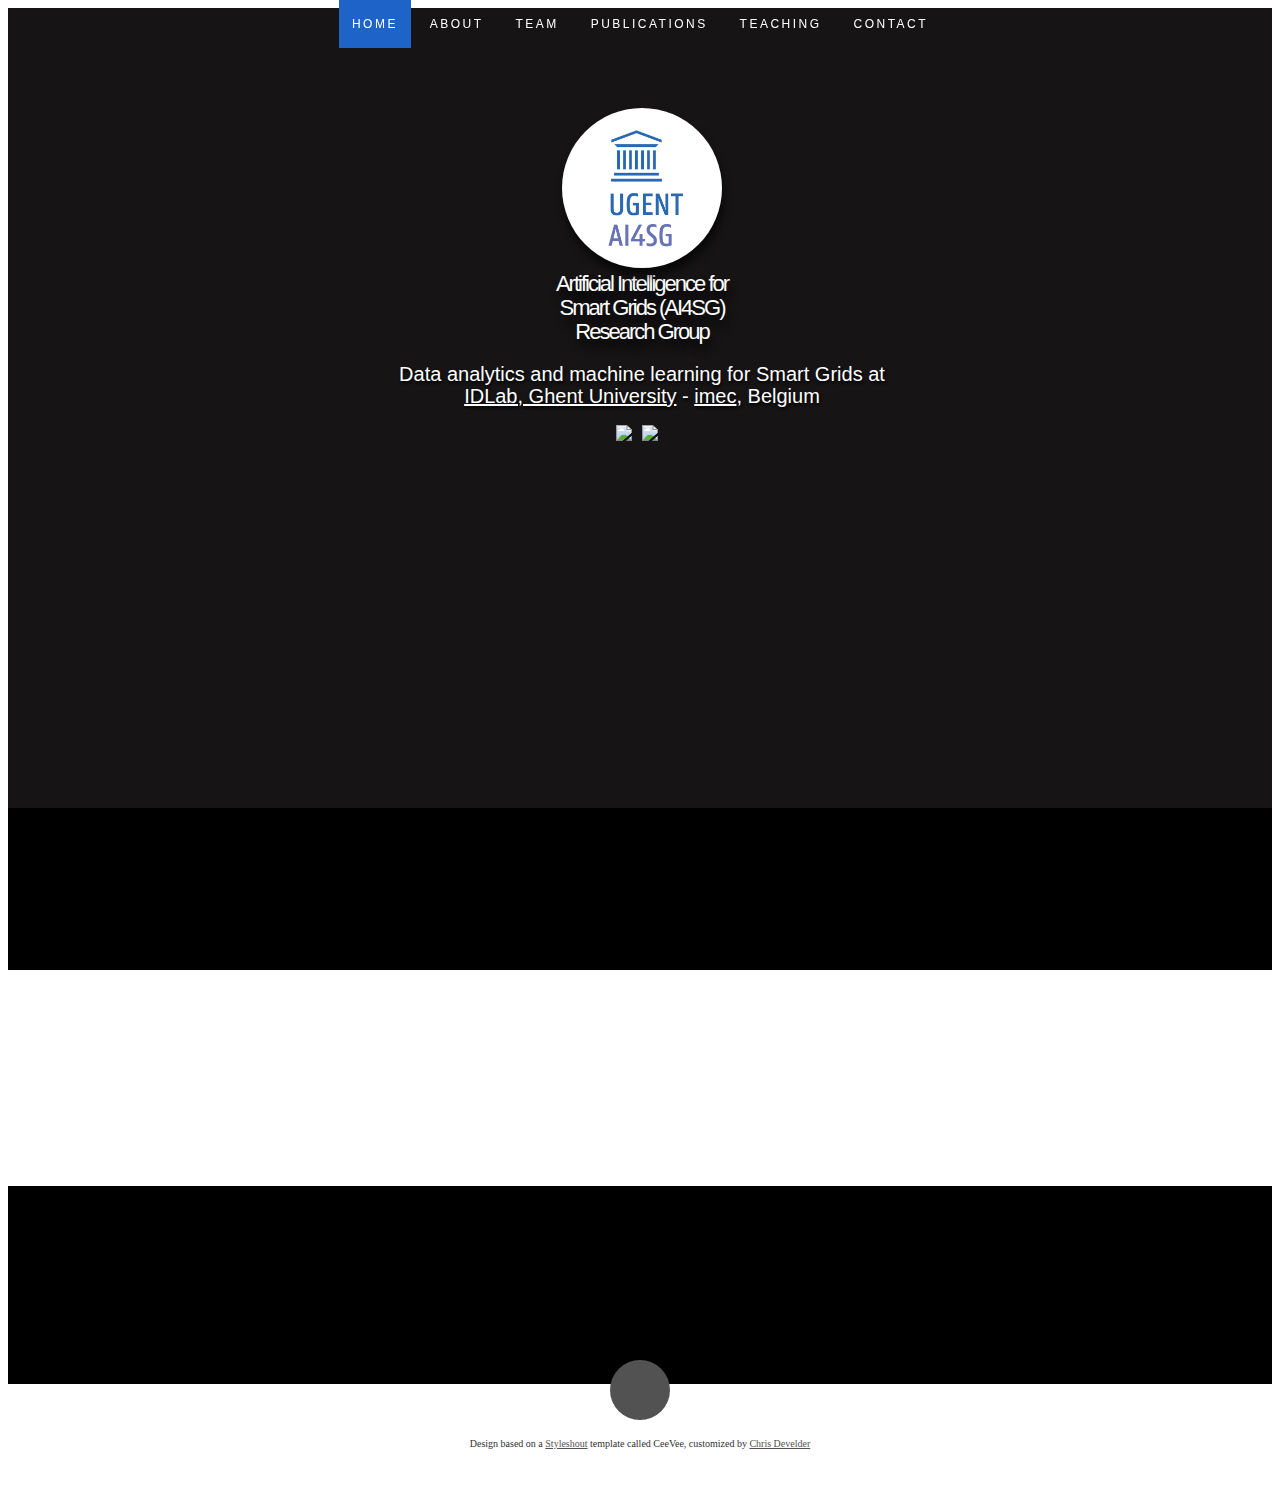
==== index_notracking.html @ aebfbe36 "Updated about & team sections; preparing projects" ====
<!DOCTYPE html>
<html class="no-js" lang="en">
<head>

   <!--- Basic Page Needs
   ================================================== -->
   <meta charset="utf-8">
	<title>Ghent University - Artificial Intelligence for Smart Grids (AI4SG)</title>
	<meta name="description" content="Ghent University - Artificial Intelligence for Smart Grids (AI4SG) ">
	<meta name="author" content="Chris Develder">

   <!-- Mobile Specific Metas
   ================================================== -->
	<meta name="viewport" content="width=device-width, initial-scale=1, maximum-scale=1">

	<!-- CSS
    ================================================== -->
   <link rel="stylesheet" href="css/default-new-ugent.css?v=2018.02.23">
   <link rel="stylesheet" href="css/layout-new-ugent.css?v=2019.06.03b">
   <link rel="stylesheet" href="css/media-queries-new-ugent.css">
   <link rel="stylesheet" href="css/magnific-popup.css">

   <!-- Script
   ================================================== -->
	<script src="js/modernizr.js"></script>
	<!-- script type="text/javascript"
      src="https://maps.googleapis.com/maps/api/js?key=AIzaSyBbfGh1CPxBSNuPPM1Goz-8ocKz6yZFufI"></script -->

   <!-- Favicons - used to be via https://realfavicongenerator.net/
    now: https://www.emergeinteractive.com/insights/detail/the-essentials-of-favicons/
  ================================================== -->
<link rel="icon" href="favicons/favicon-32.png" sizes="32x32">
<link rel="icon" href="favicons/favicon-57.png" sizes="57x57">
<link rel="icon" href="favicons/favicon-76.png" sizes="76x76">
<link rel="icon" href="favicons/favicon-96.png" sizes="96x96">
<link rel="icon" href="favicons/favicon-128.png" sizes="128x128">
<link rel="icon" href="favicons/favicon-192.png" sizes="192x192">
<link rel="icon" href="favicons/favicon-228.png" sizes="228x228">

<!-- Android -->
<link rel="shortcut icon" sizes="196x196" href=“favicons/favicon-196.png">

<!-- iOS -->
<link rel="apple-touch-icon" href="favicons/favicon-120.png" sizes="120x120">
<link rel="apple-touch-icon" href="favicons/favicon-152.png" sizes="152x152">
<link rel="apple-touch-icon" href="favicons/favicon-180.png" sizes="180x180">

<!-- Windows 8 IE 10-->
<meta name="msapplication-TileColor" content="#e9f0fa">
<meta name="msapplication-TileImage" content="favicons/favicon-144.png">

<!— Windows 8.1 + IE11 and above —>
<meta name="msapplication-config" content="favicons/browserconfig.xml" />

</head>

<body>

   <!-- Header
   ================================================== -->
   <header id="home">

      <nav id="nav-wrap">

        <a class="mobile-btn" href="#nav-wrap" title="Show navigation">Show navigation</a>
	      <a class="mobile-btn" href="#" title="Hide navigation">Hide navigation</a>

         <ul id="nav" class="nav">
            <li class="current"><a class="smoothscroll" href="#home">Home</a></li>
            <li><a class="smoothscroll" href="#about">About</a></li>
            <li><a class="smoothscroll" href="#staff">Team</a></li>
            <li><a class="smoothscroll" href="#publications">Publications</a></li>
	         <!-- TODO -- li><a class="smoothscroll" href="#projects">Projects</a></li -->
            <li><a class="smoothscroll" href="#teaching">Teaching</a></li>
	         <li><a class="smoothscroll" href="#contact">Contact</a></li>
         </ul> <!-- end #nav -->

      </nav> <!-- end #nav-wrap -->

      <div class="row banner">
         <div class="banner-text">
     <img class="profile-pic"  src="images/logos/ugent-ai4sg-logo-color-square-01.png" alt="" />
	   <h1 class="responsive-headline"> Artificial Intelligence for
         <br> Smart Grids (AI4SG)
         <br>Research Group</h1>
	   <h2><span> Data analytics and machine learning for Smart Grids at <br><a href="http://idlab.ugent.be/">IDLab, Ghent
         University</a> - <a href="http://www.imec.be/">imec</a>, Belgium</span></h2>
	 	   <br>
     <div id="intro"></div>
	   <div class="logorow">
	     <div class="logoentry"><a href="http://idlab.ugent.be"><img src="images/logos/ugent-logo-2016-white-shadow.png" style="width:120px;"/></a></div>
	   <div class="logoentry"><a href="http://www.imec.be"><img src="images/logos/imec-logo-white-shadow.png" style="width:100px;"/></a></div>
	   </div> <!-- logorow end -->
	   
         </div>
      </div>

      <p class="scrolldown">
         <a class="smoothscroll" href="#about"><i class="icon-down-circle"></i></a>
      </p>

   </header> <!-- Header End -->


   <!-- About Section
   ================================================== -->
   <section id="about">
   </section> <!-- About Section End-->

   <!-- Staff & Students Section
   ================================================== -->
   <section id="staff">
   </section>

   <!-- Publications Section
   ================================================== -->
   <section id="publications">
   </section> <!-- Publications End -->

   <!-- Projects Section
   ================================================== -->
   <!-- TODO -- section id="projects">
   </section> <!-- Projects End -->

   <!-- Teaching Section
   ================================================== -->
   <section id="teaching">
   </section> <!-- Teaching End-->

    <!-- Contact Section
   ================================================== -->
   <section id="contact">
   </section> <!-- Contact Section End-->


   <!-- footer
   ================================================== -->
   <footer>
      <div class="row">
      <div class="twelve columns">
	<!--ul class="social-links">
	<li><a href="#"><i class="fa fa-facebook"></i></a></li>
	<li><a href="#"><i class="fa fa-twitter"></i></a></li>
	<li><a href="#"><i class="fa fa-google-plus"></i></a></li>
	<li><a href="#"><i class="fa fa-linkedin"></i></a></li>
	<li><a href="#"><i class="fa fa-instagram"></i></a></li>
	<li><a href="#"><i class="fa fa-dribbble"></i></a></li>
	<li><a href="#"><i class="fa fa-skype"></i></a></li>
	</ul-->

	<ul class="copyright">
	  <!--li>&copy; Copyright 2014 CeeVee</li-->
	  <li>Design based on a <a title="Styleshout" href="http://www.styleshout.com/" target="_blank">Styleshout</a> template called CeeVee, customized by <a href="http://users.ugent.be/~cdvelder" target="_blank">Chris Develder</a></li>
	</ul>
	
      </div>
      
      <div id="go-top"><a class="smoothscroll" title="Back to Top" href="#home"><i class="icon-up-open"></i></a></div>
      </div> <!-- end row -->

   </footer> <!-- Footer End-->
 
   <!-- Java Script 
   ================================================== -->
   <script src="https://ajax.googleapis.com/ajax/libs/jquery/1.10.2/jquery.min.js"></script>
   <script>window.jQuery || document.write('<script src="js/jquery-1.10.2.min.js"><\/script>')</script>
   <script type="text/javascript" src="js/jquery-migrate-1.2.1.min.js"></script>
   
   <!-- Include other html
   ================================================== -->
   <script>
      $(function(){
        $("#intro").load("sections/intro.html?v=2020.08.21", setSmoothScrollOnSection("#intro"));
        $("#about").load("sections/about.html?v=2020.08.21", setSmoothScrollOnSection("#about"));
        $("#staff").load("sections/staff.html?v=2021.02.24", setSmoothScrollOnSection("#staff"));
        $("#publications").load("sections/publications.html?v=2021.03.22", initPubSection)
        // $("#projects").load("sections/projects.html?v=2021.07.12",
        //     setSmoothScrollOnSection("#projects"));
        $("#teaching").load("sections/teaching.html?v=2020.08.21");
        $("#contact").load("sections/contact.html?v=2020.08.21");
      });
   </script>

   <!-- Include rest of js
   ================================================== -->
   <script src="js/jquery.flexslider.js"></script>
   <script src="js/waypoints.js"></script>
   <script src="js/jquery.fittext.js"></script>
   <script src="js/magnific-popup.js"></script>
   <script src="js/init.js?v=2020.08.21"></script>


</body>

</html>
---- css/layout-new-ugent.css ----
/*
=====================================================================
*   ceevee v1.0 Layout Stylesheet
*   url: styleshout.com
*   03-18-2014
=====================================================================

   TOC:
   a. General Styles
   b. Header Styles
   c. About Section
   h. Contact Section
   i. Footer

===================================================================== */

/* ------------------------------------------------------------------ */
/* a. General Styles
/* ------------------------------------------------------------------ */

body { background: #FFF; }

img.inline { height: 1em; }

/* ------------------------------------------------------------------ */
/* b. Header Styles
/* ------------------------------------------------------------------ */

header {
   position: relative;
   height: 800px;
   min-height: 500px;
   width: 100%;
   /* background: #161415 url(../images/NewYork-05.jpg) no-repeat top center; */
   /* background: #161415 url(../images/Ghent-00-bw.jpg) no-repeat top center; */
   /* background: #161415 url(../images/graslei-grey.jpg) no-repeat top center; */
   background: #161415 url(../images/tree.jpg) no-repeat top center;
   background-size: cover !important;
	-webkit-background-size: cover !important;
   text-align: center;
   overflow: hidden;
}

/* vertically center banner section */
header:before {
   content: '';
   display: inline-block;
   vertical-align: middle;
   height: 100%;
}

header .banner {
   display: inline-block;
   vertical-align: top;
   margin: 0 auto;
   width: 85%;
   padding-top: 100px;s
   padding-bottom: 30px;s
   text-align: center;
}

header .banner-text { width: 100%; }

header .logo {
   position: relative;
   width: 200px;
   height: 200px;
}

header .profile-pic {
   position: relative;
   width: 160px;
   height: 160px;
   border-radius: 100%;
   box-shadow: 2px 8px 8px 0 rgba(0, 0, 0, .6);
}

header .banner-text h1 {
   font: 22px/1.1em 'ugentpannotext_semibold', sans-serif;
   color: #fff;
   letter-spacing: -2px;
   margin: 0 auto 18px auto;
   text-shadow: 2px 8px 8px rgba(0, 0, 0, .8);
}

header .banner-text h2 {
   font: 20px/1.1em 'ugentpannotext_semibold', sans-serif;
   color: #FFF;
   margin: 0 auto;
   width: 70%;
   text-shadow: 1px 2px 3px rgba(0, 0, 0, .9);
}

header .banner-text h2 a,
header .banner-text h2 a:visited,
header .banner-text h2 a:active  {
    color: #FFF;
}

header .banner-text h2 a:hover {
    color: #FFF;
    background: #1E64C8;
    /* border-bottom: 2px #FFF dotted; */
}

header .banner-text h3 {
   /* font: 17px/1.9em 'gentium_book_basicbold', serif; */
   font: 18px/1.4em 'ugentpannotext_semibold', sans-serif;
   /* font: 18px/1.9em 'opensans-bold', sans-serif;
   /* color: #D5D5D5; */
   color: #e9f0fa;
   margin: 0 auto;
   width: 50%;
   /* text-shadow: 1px 2px 3px rgba(0, 0, 0, .9); */
   text-shadow: 1px 2px 3px rgba(0, 0, 0, .9), 0 0 1em rgba(0, 0, 0, .9);
}

header .banner-text h3 span,
header .banner-text h3 a {
   color: #FFF;
}
header .banner-text h3 a:hover {
   color: #FFF;
   background: #1E64C8;
   /* border-bottom: 2px #FFF dotted; */
}

header .banner-text hr {
   width: 60%;
   margin: 18px auto 24px auto;
   border-color: rgba(150, 150, 150, .1);
   height: 3px;
}

/* header social links */
header .social {
   margin: 24px 0;
   padding: 0;
   font-size: 30px;
   text-shadow: 0px 1px 2px rgba(0, 0, 0, .8);
}
header .social li {
   display: inline-block;
   margin: 0 15px;
   padding: 0;
}
header .social li a { color: #fff; }
header .social li a:hover { color: #F00000; }
header .social li img {
    width: 100px;
    box-shadow: 2px 8px 8px 0 rgba(0, 0, 0, .6);
}

/* scrolldown link */
header .scrolldown a {
   position: absolute;
   bottom: 30px;
   left: 50%;
   margin-left: -29px;
   color: #fff;
   display: block;
   height: 42px;
   width: 42px;
   font-size: 42px;
   line-height: 42px;
   color: #fff;
   border-radius: 100%;

   -webkit-transition: all .3s ease-in-out;
   -moz-transition: all .3s ease-in-out;
   -o-transition: all .3s ease-in-out;
   transition: all .3s ease-in-out;
}

header .scrolldown a:hover { color: #1E64C8; background: none; }

header .logorow {
    display: table;
    margin-left:auto; 
    margin-right:auto;
}

header .logoentry {
    display: table-cell;
    vertical-align: middle;
    padding-right: 10px;
}

header .logoentry a:hover, header .logoentry a:focus { background: none; }

/* primary navigation
--------------------------------------------------------------------- */
#nav-wrap ul, #nav-wrap li, #nav-wrap a {
	 margin: 0;
	 padding: 0;
	 border: none;
	 outline: none;
}

/* nav-wrap */
#nav-wrap {
   font: 12px 'ugentpannotext_semibold', sans-serif;
   width: 100%;
   text-transform: uppercase;
   letter-spacing: 2.5px;
   margin: 0 auto;
   z-index: 1000;
   position: fixed;
   left: 0;
   top: 0;
}
.opaque { background-color: #333; }

/* hide toggle button */
#nav-wrap > a.mobile-btn { display: none; }

ul#nav {
   min-height: 48px;
   width: auto;

   /* center align the menu */
   text-align: center;
}
ul#nav li {
   position: relative;
   list-style: none;
   height: 48px;
   display: inline-block;
}

/* Links */
ul#nav li a {

/* 8px padding top + 8px padding bottom + 32px line-height = 48px */

   display: inline-block;
   padding: 8px 13px;
   line-height: 32px;
	text-decoration: none;
   text-align: left;
   color: #fff;

	-webkit-transition: color .2s ease-in-out;
	-moz-transition: color .2s ease-in-out;
	-o-transition: color .2s ease-in-out;
	-ms-transition: color .2s ease-in-out;
	transition: color .2s ease-in-out;
}

ul#nav li a:active { background-color: transparent !important; }
ul#nav li.current a { /* color: #1E64C8; */ background: #1E64C8; }
ul#nav li a:hover, ul#nav li a:focus { background: #e9f0fa; color: #000; }


/* ------------------------------------------------------------------ */
/* c. About Section
/* ------------------------------------------------------------------ */

#about {
   background: #000;
   padding-top: 96px;
   padding-bottom: 66px;
   overflow: hidden;
   min-height: 100%;
}

#about a, #about a:visited  { color: #fff; }
#about a:hover, #about a:focus { color: #1E64C8; background: none}

#about h2 {
   font: 22px/30px 'ugentpannotext_semibold', sans-serif;
   color: #fff;
   margin-bottom: 12px;
}

#about p {
   line-height: 25px;
   color: #BABABA;
}

#about .profile-pic {
   position: relative;
   width: 120px;
   height: 120px;
   border-radius: 100%;
}
#about .contact-details { width: 41.66667%; }
#about .download {
   width: 58.33333%;
   padding-top: 6px;
}
#about .main-col { padding-right: 5%; }
#about .download .button {
   margin-top: 6px;
   background: #444;
}
#about .download .button:hover {
   background: #fff;
   color: #2B2B2B;
}
#about .download .button i {
   margin-right: 15px;
   font-size: 20px;
}

/* ------------------------------------------------------------------ */
/* x. Talks & Teaching Section
/* ------------------------------------------------------------------ */

#talks, #teaching, #publications, #staff, #projects {
   background: #FFF;
   padding-top: 72px;
   padding-bottom: 0px;
   overflow: hidden;
}

#talks h1, #teaching h1, #publications h1, #staff h1, #projects h1 {
   text-transform: uppercase;
   margin-bottom: 20px;
   letter-spacing: 1px;
}

#talks p {
    margin: 0 0 10px 0;
}

#staff .profile-pic {
   position: relative;
   width: 50px;
   height: 50px;
   border-radius: 100%;
   box-shadow: 1px 1px 2px 0 rgba(0, 0, 0, .6);
}

#staff .staffrow {
    display: table;
    margin-bottom: 10px;
}

#staff .staffentry {
    display: table-cell;
    vertical-align: middle;
    line-height: 25px;
    padding-right: 10px;
    min-width: 60px;
}

#staff .smartgrid {
    border-left: 4px solid #71A860;
}

#staff .ir {
    border-left: 4px solid #DC4E28;
}

#staff .media {
    border-left: 4px solid #F1A42B;
}

#staff .optical {
    border-left: 4px solid #6F71B9;
}

/* ------------------------------------------------------------------ */
/* x. Publications Section
/* ------------------------------------------------------------------ */
#publications .pubrow {
display: inline-block;
}
#publications .pubtype {
display: inline-block;
vertical-align: middle;
}

#publications .smartgrid, #talks .smartgrid {
border-left: 3px solid #71A860;
}

#publications .pubhighlight.smartgrid {
/* background-color: #F2F9F5; */
border-bottom: 1px dashed #71A860;
border-top: 1px dashed #71A860;
border-right: 1px dashed #71A860;
}

#publications .ir, #talks .ir {
border-left: 3px solid #DC4E28;
}

#publications .pubhighlight.ir {
/* background-color: #FCF3F4; */
border-bottom: 1px dashed #DC4E28;
border-top: 1px dashed #DC4E28;
border-right: 1px dashed #DC4E28;
}

#publications .media {
border-left: 3px solid #F1A42B;
}

#publications .optical, #talks .optical {
border-left: 3px solid #6F71B9;
}

#publications .pubhighlight.optical {
/* background-color: #F3F4F9; */
border-bottom: 1px dashed #6F71B9;
border-top: 1px dashed #6F71B9;
border-right: 1px dashed #6F71B9;
}

pubauth, pubeditor {
}

pubtitle {
font-weight: bold;
}

pubyear {
}

pubmention {
  font-weight: bold;
  color: #4C4C4C;
}


pubconf, pubjournal, pubchapter, pubtitlechapter {
font-style: italic;
}

#publications h3 {
   font: 18px/24px 'source_sans_probold', sans-serif;
   text-transform: uppercase;
   letter-spacing: 3px;
   color: #EBEEEE;
   margin-bottom: 6px;
}

#publications h3 span, #talks h3 span { display: none; z-index: 1000;}

#publications h3.inproceedings:before, #talks h3.inproceedings:before {
   font-family: 'FontAwesome';
   content: "\f0ac";
   padding-right: 10px;
   font-size: 40px;
   line-height: 48px;
   text-align: left;
   float: left;
   color: #E6E8EB;
   z-index: 100;
}

#publications h3.article:before {
   font-family: 'FontAwesome';
   content: "\f15b";
   padding-right: 10px;
   font-size: 40px;
   line-height: 48px;
   text-align: left;
   float: left;
   color: #E6E8EB;
   position: relative;
   z-index: 100;
}

#publications h3.inbook:before {
   font-family: 'FontAwesome';
   content: "\f02d";
   padding-right: 10px;
   font-size: 40px;
   line-height: 48px;
   text-align: left;
   float: left;
   color: #E6E8EB;
   z-index: 100;
}

#publications h3.phdthesis:before {
   font-family: 'FontAwesome';
   content: "\f19d";
   padding-right: 10px;
   font-size: 32px;
   line-height: 48px;
   text-align: left;
   float: left;
   color: #E6E8EB;
   z-index: 100;
}

#talks h3.tutorial:before {
   font-family: 'FontAwesome';
   content: "\f19d";
   padding-right: 10px;
   font-size: 32px;
   line-height: 48px;
   text-align: left;
   float: left;
   color: #E6E8EB;
   z-index: 100;
}

#talks h3.visit:before {
   font-family: 'FontAwesome';
   content: "\f19c";
   padding-right: 10px;
   font-size: 32px;
   line-height: 48px;
   text-align: left;
   float: left;
   color: #E6E8EB;
   z-index: 100;
}

.file-links a {
  white-space: nowrap;
}

.file-links a, .file-links a:visited { color: #505050; }
.file-links a:hover, .file-links a:focus { color: #1E64C8; }

.file-links {
   font: 14px/16px 'ugentpannotext_semilight', sans-serif;
   /* font-size: 12px; */
   margin: 5px 0 5px 0;
   padding: 0;
}
.file-links li {
    display: inline-block;
    margin: 0;
    padding: 0;
    margin-left: 1em;
    color: #F06000;
}
.file-links li:first-child { margin-left: 0; }

#talks .file-links, .file-links.alumni {
   display:inline;
   font-size: 12px;
   margin: 12px 0 5px 0;
   padding: 10px;
}

/* publication navigation, based on pagination from CeeVee */
.pubfiltering {
   text-align: left;
}

.pubfiltering ul li {
   display: inline-block;
   margin: 0;
   padding: 0;
}

.pubfiltering .pub-classes {
   font: 14px/16px 'ugentpannotext_semibold', sans-serif;
   display: inline-block;
   padding: 6px 6px;
   margin-right: 3px;
   margin-bottom: 6px;
	color: #6E757C;
	background-color: #E6E8EB;

	-webkit-transition: all 200ms ease-in-out;
	-moz-transition: all 200ms ease-in-out;
	-o-transition: all 200ms ease-in-out;
	-ms-transition: all 200ms ease-in-out;
	transition: all 200ms ease-in-out;

   -moz-border-radius: 3px;
   -webkit-border-radius: 3px;
   -khtml-border-radius: 3px;
	border-radius: 3px;
}

.pubfiltering .pub-classes.article:before {
   font-family: 'FontAwesome';
   content: "\f15b";
   padding-right: .5em;
}

.pubfiltering .pub-classes.inproceedings:before {
   font-family: 'FontAwesome';
   content: "\f0ac";
   padding-right: .5em;
}

.pubfiltering .pub-classes.inbook:before {
   font-family: 'FontAwesome';
   content: "\f02d";
   padding-right: .5em;
}

.pubfiltering .pub-classes:hover {
   background: #838A91;
   color: #fff;
}

.pubfiltering .current,
.pubfiltering .current:hover {
   background-color: #505050;
   color: #fff;
}

.pubfiltering .inactive,
.pubfiltering .inactive:hover {
   background-color: #E6E8EB;
	color: #A9ADB2;
}

.pubfiltering .prev, .pubfiltering .next {}


#publications input {
   /* padding: 18px 20px; */
	border: 1;
	outline: none;
	padding: 3px 3px;
	margin-botom: 6px;
	margin-right: 3px;
	font-size: 15px;
	line-height: 20px;
}

/* Pop-up for abstract and bibtex */

/* Styles for dialog window */
.pubabstract, .pubbibtex {
    background: white;
    padding: 20px 30px;
    text-align: left;
    max-width: 700px;
    max-height: 800px;
    margin: 40px auto;
    position: relative;
    overflow:auto;   
}

.pubabstract h4, .pubbibtex h4 {
    font: 15px/24px 'source_sans_probold', sans-serif;
    margin-bottom: 0px;
}

.pubabstract p:before {
  content: "ABSTRACT:  ";  
}

.pubabstract code {
    font-size: 15px;
    line-height: 10px;
}



/**
 * Fade-zoom animation for first dialog
 */

/* start state */
.my-mfp-zoom-in .zoom-anim-dialog {
    opacity: 0;

    -webkit-transition: all 0.2s ease-in-out; 
    -moz-transition: all 0.2s ease-in-out; 
    -o-transition: all 0.2s ease-in-out; 
    transition: all 0.2s ease-in-out; 

    -webkit-transform: scale(0.8); 
    -moz-transform: scale(0.8); 
    -ms-transform: scale(0.8); 
    -o-transform: scale(0.8); 
    transform: scale(0.8); 
}

/* animate in */
.my-mfp-zoom-in.mfp-ready .zoom-anim-dialog {
    opacity: 1;

    -webkit-transform: scale(1); 
    -moz-transform: scale(1); 
    -ms-transform: scale(1); 
    -o-transform: scale(1); 
    transform: scale(1); 
}

/* animate out */
.my-mfp-zoom-in.mfp-removing .zoom-anim-dialog {
    -webkit-transform: scale(0.8); 
    -moz-transform: scale(0.8); 
    -ms-transform: scale(0.8); 
    -o-transform: scale(0.8); 
    transform: scale(0.8); 

    opacity: 0;
}

/* Dark overlay, start state */
.my-mfp-zoom-in.mfp-bg {
    opacity: 0.001; /* Chrome opacity transition bug */
    -webkit-transition: opacity 0.3s ease-out; 
    -moz-transition: opacity 0.3s ease-out; 
    -o-transition: opacity 0.3s ease-out; 
    transition: opacity 0.3s ease-out;
}
/* animate in */
.my-mfp-zoom-in.mfp-ready.mfp-bg {
    opacity: 0.8;
}
/* animate out */
.my-mfp-zoom-in.mfp-removing.mfp-bg {
    opacity: 0;
}

    

/* fadein/fadeout effect for modal popup
/* ------------------------------------------------------------------ */

/* content at start */
.mfp-fade.mfp-wrap .mfp-content .popup-modal {
   opacity: 0;
   -webkit-transition: all 200ms ease-in-out;
	-moz-transition: all 200ms ease-in-out;
	-o-transition: all 200ms ease-in-out;
	-ms-transition: all 200ms ease-in-out;
   transition: all 200ms ease-in-out;
}
/* content fadein */
.mfp-fade.mfp-wrap.mfp-ready .mfp-content .popup-modal {
   opacity: 1;
}
/* content fadeout */
.mfp-fade.mfp-wrap.mfp-removing .mfp-content .popup-modal {
   opacity: 0;
}

/* Flex Slider
/* ------------------------------------------------------------------ */

/* Reset */
.flexslider a:active,
.flexslider a:focus  { outline: none; }
.slides,
.flex-control-nav,
.flex-direction-nav { margin: 0; padding: 0; list-style: none; }
.slides li { margin: 0; padding: 0;}

/* Necessary Styles */
.flexslider {
   position: relative;
   zoom: 1;
   margin: 0;
   padding: 0;
}
.flexslider .slides { zoom: 1; }
.flexslider .slides > li { position: relative; }

/* Hide the slides before the JS is loaded. Avoids image jumping */
.flexslider .slides > li { display: none; -webkit-backface-visibility: hidden; }
/* Suggested container for slide animation setups. Can replace this with your own */
.flex-container { zoom: 1; position: relative; }

/* Clearfix for .slides */
.slides:before,
.slides:after {
   content: " ";
   display: table;
}
.slides:after {
   clear: both;
}

/* No JavaScript Fallback */
/* If you are not using another script, such as Modernizr, make sure you
 * include js that eliminates this class on page load */
.no-js .slides > li:first-child { display: block; }

/* Slider Styles */
.slides { zoom: 1; }
.slides > li {
   /*margin-right: 5px; */
   overflow: hidden;
}

/* Control Nav */
.flex-control-nav {
    width: 100%;
    position: absolute;
    bottom: -20px;
    text-align: left;
}
.flex-control-nav li {
    margin: 0 6px;
    display: inline-block;
    zoom: 1;
    *display: inline;
}
.flex-control-paging li a {
    width: 12px;
    height: 12px;
    display: block;
    background: #ddd;
    background: rgba(255, 255, 255, .3);
    cursor: pointer;
    text-indent: -9999px;
    -webkit-border-radius: 20px;
    -moz-border-radius: 20px;
    -o-border-radius: 20px;
    border-radius: 20px;
    box-shadow: inset 0 0 3px rgba(255, 255, 255, .3);
}
.flex-control-paging li a:hover {
    background: #CCC;
    background: rgba(255, 255, 255, .7);
}
.flex-control-paging li a.flex-active {
    background: #fff;
    background: rgba(255, 255, 255, .9);
    cursor: default;
}

/* ------------------------------------------------------------------ */
/* h. Contact Section
/* ------------------------------------------------------------------ */

#contact {
   background: #000;
   padding-top: 96px;
   padding-bottom: 102px;
   color: #B4B4B4;
}

#contact p { margin: 0 0 15px 0; }
#contact .section-head { margin-bottom: 42px; }

#contact a, #contact a:visited  { color: #fff; }
#contact a:hover, #contact a:focus { color: #1E64C8; background: none; }

#contact h1 {
/*   font: 18px/24px 'opensans-bold', sans-serif; */
   text-transform: uppercase;
   letter-spacing: 3px;
   color: #EBEEEE;
   margin-bottom: 6px;
}
#contact h3 span { display: none; }
#contact h3:before {
   font-family: 'FontAwesome';
   content: "\f0e0";
   padding-right: 10px;
   font-size: 50px;
   line-height: 50 px;
   text-align: left;
   float: left;
   color: #ebeeee;
}

#contact h4 {
   font: 16px/24px 'source_sans_probold', sans-serif;
   color: #EBEEEE;
   margin-bottom: 6px;
}
#contact p.lead {
   font: 18px/36px 'ugentpannotext_semilight', sans-serif;
   padding-right: 3%;
}
#contact .header-col { padding-top: 6px; }


/* contact form */
#contact form { margin-bottom: 30px; }
#contact label {
   font: 15px/24px 'ugentpannotext_semibold', sans-serif;
   margin: 6px 0;
   color: #EBEEEE;
   display: inline-block;
   float: left;
   width: 20%;
}
#contact input,
#contact textarea,
#contact select {
    padding: 6px 6px 6px 6px;
    color: #eee;
    background: #373233;
    margin-bottom: 20px;
    border: 0;
    outline: none;
    font-size: 15px;
    line-height: 20px;
    width: 70%;
}
#contact input:focus,
#contact textarea:focus,
#contact select:focus {
    color: #fff;
    background-color: #11ACAC;
}
#contact button.submit {
    padding: 6px 6px;
    text-transform: uppercase;
    letter-spacing: 3px;
    color:#fff;
    background: #0D0D0D;
    border: none;
    cursor: pointer;
    height: auto;
    display: inline-block;
    border-radius: 3px;
    margin-left: 20%;
}
#contact button.submit:hover {
    color: #0D0D0D;
    background: #fff;
}
#contact span.required {
    color: #11ACAC;
    font-size: 13px;
}
#message-warning, #message-success {
    display: none;
    background: #0F0F0F;
    padding: 24px 24px;
    margin-bottom: 36px;
    width: 65%;
    margin-left: 26%;
}
#message-warning { color: #D72828; }
#message-success { color: #11ACAC; }

#message-warning i,
#message-success i {
   margin-right: 10px;
}
#image-loader {
   display: none;
   position: relative;
   left: 18px;
   top: 17px;
}


/* Twitter Feed */
#twitter {
   margin-top: 12px;
   padding: 0;
}
#twitter li {
   margin: 6px 0px 12px 0;
   line-height: 30px;
}
#twitter li span {
   display: block;
}
#twitter li b a {
   font: 13px/36px 'ugentpannotext_normal', Sans-serif;
   color: #474747 !important;
   border: none;
}


/* ------------------------------------------------------------------ */
/* i. Footer
/* ------------------------------------------------------------------ */

footer {
   padding-top: 48px;
   margin-bottom: 48px;
   color: #303030;
   font-size: 10px;
   text-align: center;
   position: relative;
}

footer a, footer a:visited { color: #525252; }
footer a:hover, footer a:focus { color: #000; }

/* copyright */
footer .copyright {
    margin: 0;
    padding: 0;
 }
footer .copyright li {
    display: inline-block;
    margin: 0;
    padding: 0;
    line-height: 24px;
}
.ie footer .copyright li {
   display: inline;
}
footer .copyright li:before {
    content: "\2022";
    padding-left: 10px;
    padding-right: 10px;
    color: #095153;
}
footer .copyright  li:first-child:before {
    display: none;
}

/* social links */
footer .social-links {
   margin: 18px 0 30px 0;
   padding: 0;
   font-size: 30px;
}
footer .social-links li {
    display: inline-block;
    margin: 0;
    padding: 0;
    margin-left: 42px;
    color: #F06000;
}

footer .social-links li:first-child { margin-left: 0; }

/* Go To Top Button */
#go-top {
	position: absolute;
	top: -24px;
   left: 50%;
   margin-left: -30px;
}
#go-top a {
	text-decoration: none;
	border: 0 none;
	display: block;
	width: 60px;
	height: 60px;
	background-color: #525252;

	-webkit-transition: all 0.2s ease-in-out;
   -moz-transition: all 0.2s ease-in-out;
   -o-transition: all 0.2s ease-in-out;
   -ms-transition: all 0.2s ease-in-out;
   transition: all 0.2s ease-in-out;

   color: #fff;
   font-size: 21px;
   line-height: 60px;
 	border-radius: 100%;
}
#go-top a:hover { background-color: #1E64C8; }
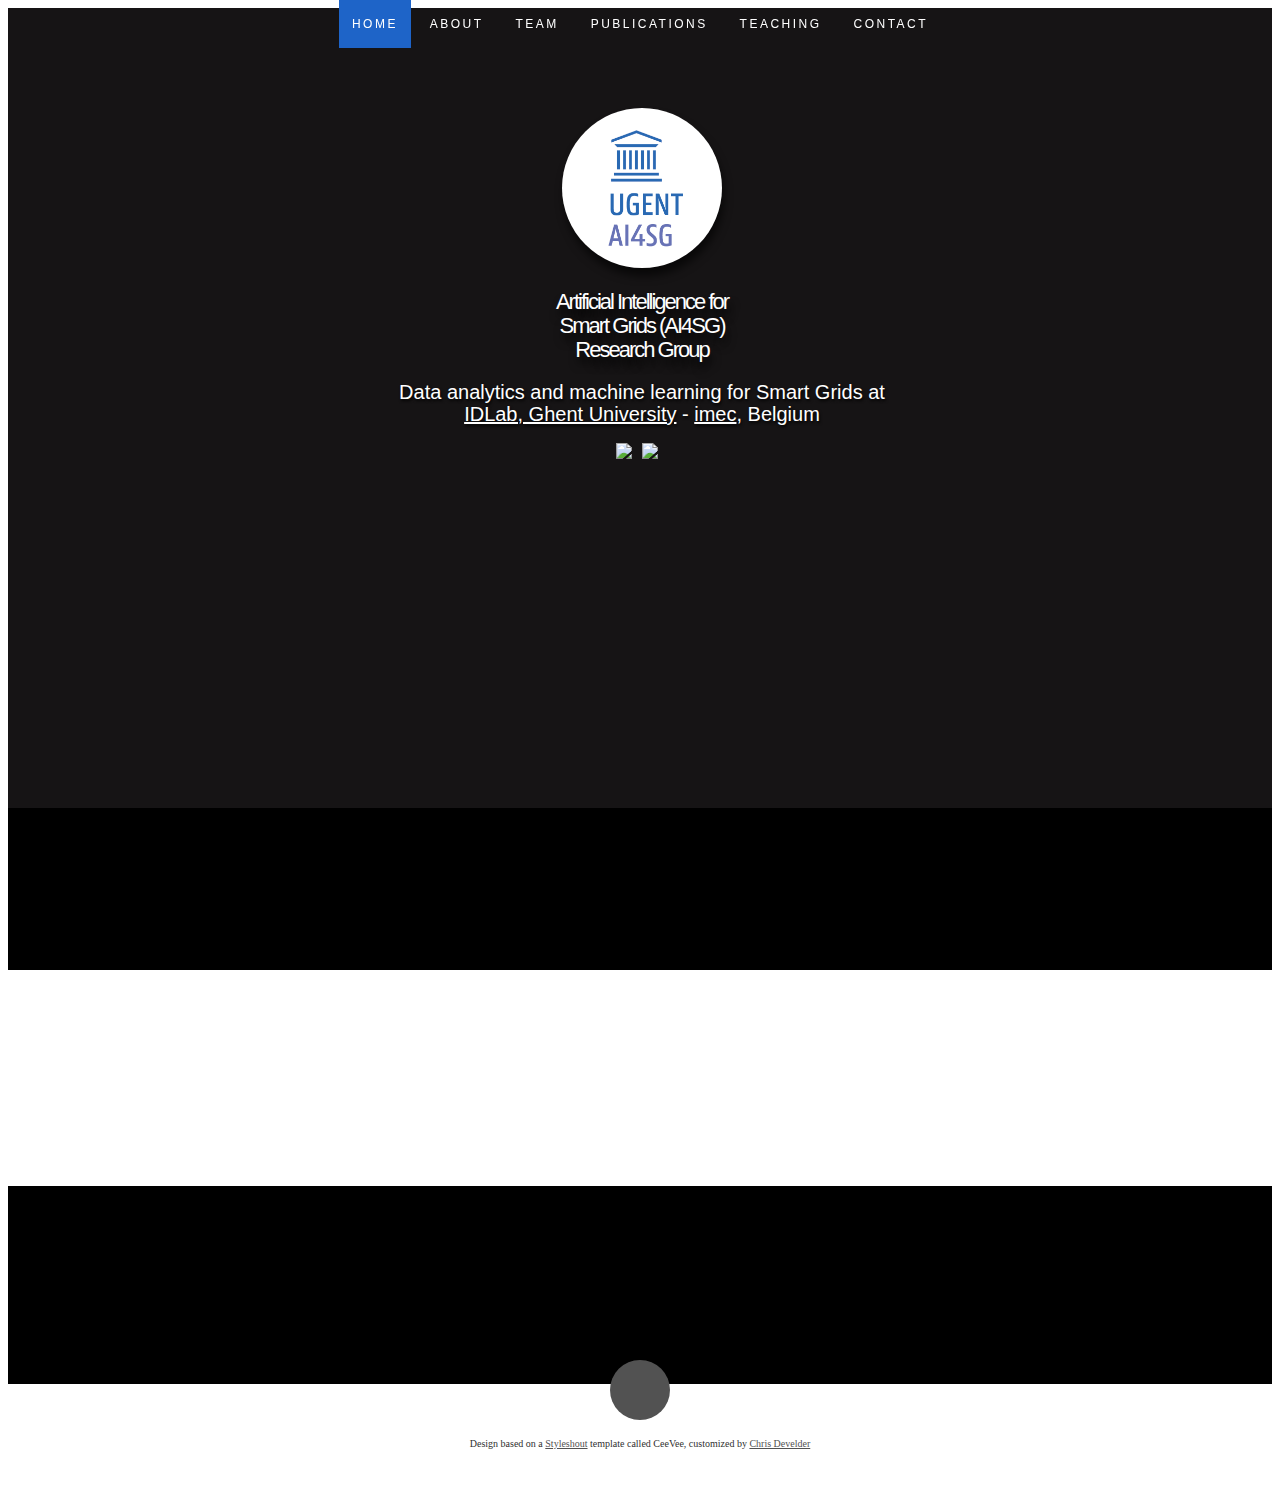
==== commit 5dc6c108: "Corrected positioning of titles in team/staff page" ====
--- a/index_notracking.html
+++ b/index_notracking.html
@@ -16,7 +16,7 @@
 	<!-- CSS
     ================================================== -->
    <link rel="stylesheet" href="css/default-new-ugent.css?v=2018.02.23">
-   <link rel="stylesheet" href="css/layout-new-ugent.css?v=2019.06.03b">
+   <link rel="stylesheet" href="css/layout-new-ugent.css?v=2021.08.26">
    <link rel="stylesheet" href="css/media-queries-new-ugent.css">
    <link rel="stylesheet" href="css/magnific-popup.css">
 
@@ -80,6 +80,7 @@
       <div class="row banner">
          <div class="banner-text">
      <img class="profile-pic"  src="images/logos/ugent-ai4sg-logo-color-square-01.png" alt="" />
+	   <br><br>
 	   <h1 class="responsive-headline"> Artificial Intelligence for
          <br> Smart Grids (AI4SG)
          <br>Research Group</h1>
@@ -172,8 +173,8 @@
       $(function(){
         $("#intro").load("sections/intro.html?v=2020.08.21", setSmoothScrollOnSection("#intro"));
         $("#about").load("sections/about.html?v=2020.08.21", setSmoothScrollOnSection("#about"));
-        $("#staff").load("sections/staff.html?v=2021.02.24", setSmoothScrollOnSection("#staff"));
-        $("#publications").load("sections/publications.html?v=2021.03.22", initPubSection)
+        $("#staff").load("sections/staff.html?v=2021.08.26", setSmoothScrollOnSection("#staff"));
+        $("#publications").load("sections/publications.html?v=2021.08.04", initPubSection)
         // $("#projects").load("sections/projects.html?v=2021.07.12",
         //     setSmoothScrollOnSection("#projects"));
         $("#teaching").load("sections/teaching.html?v=2020.08.21");
--- a/css/layout-new-ugent.css
+++ b/css/layout-new-ugent.css
@@ -31,10 +31,9 @@
    height: 800px;
    min-height: 500px;
    width: 100%;
-   /* background: #161415 url(../images/NewYork-05.jpg) no-repeat top center; */
-   /* background: #161415 url(../images/Ghent-00-bw.jpg) no-repeat top center; */
-   /* background: #161415 url(../images/graslei-grey.jpg) no-repeat top center; */
-   background: #161415 url(../images/tree.jpg) no-repeat top center;
+   /* background: #161415 url(../images/background/tree.jpg) no-repeat top center; */
+   /* background: #161415 url(../images/background/ferns-unsplash-rotated-cropped-bw.jpg) no-repeat top center; */
+   background: #161415 url(../images/background/ferns-unsplash-rotated-cropped.jpg) no-repeat top center;
    background-size: cover !important;
 	-webkit-background-size: cover !important;
    text-align: center;
